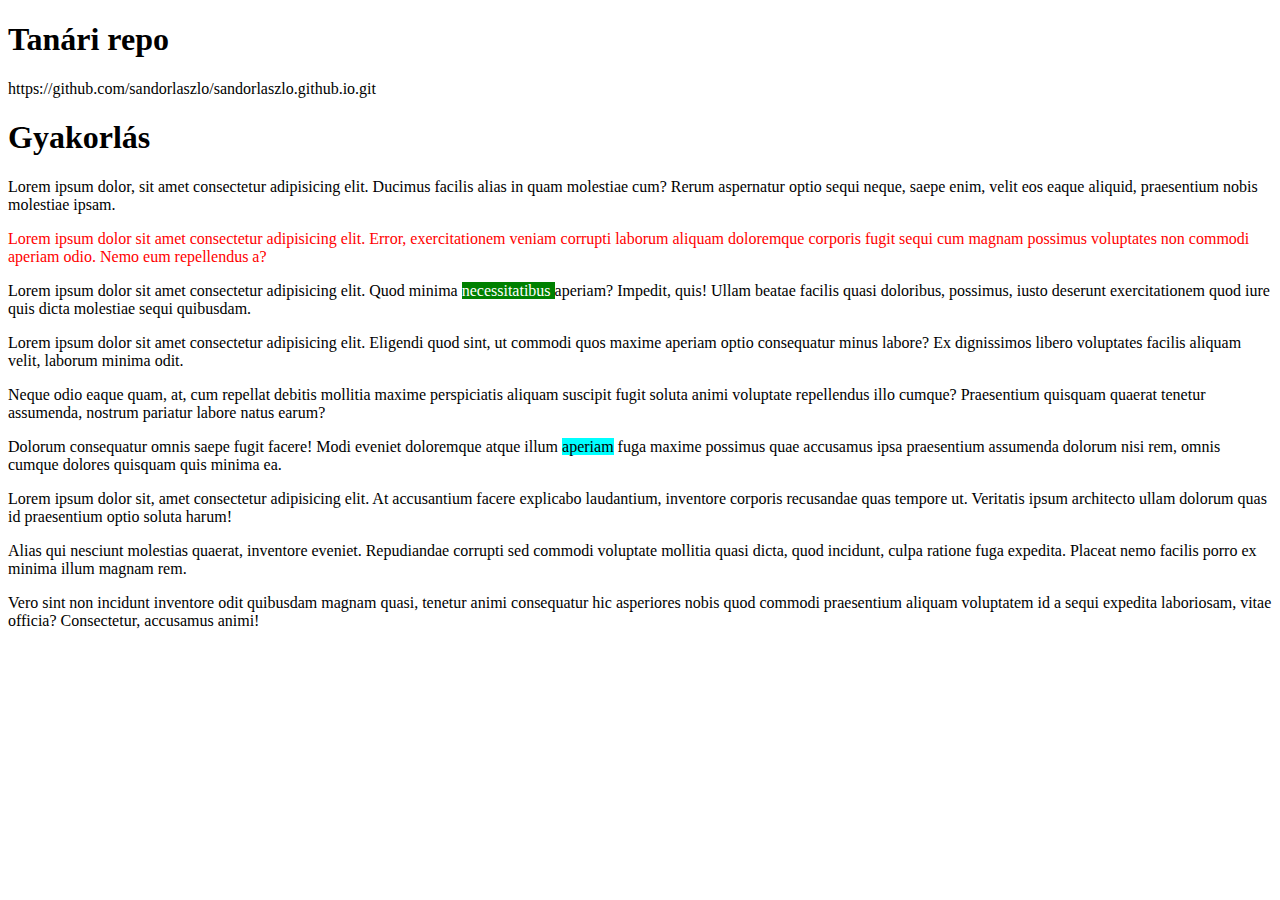
==== 2022.09.28.html @ 2599a7d6 "gyakorlás" ====
<!DOCTYPE html>
<html lang="hu">
<head>
    <meta charset="UTF-8">
    <meta http-equiv="X-UA-Compatible" content="IE=edge">
    <meta name="viewport" content="width=device-width, initial-scale=1.0">
    <title>2022.09.28-i feladatok</title>
</head>
<body>
    <h1>Tanári repo</h1>
    <p>https://github.com/sandorlaszlo/sandorlaszlo.github.io.git</p>
    <h1>Gyakorlás</h1>
    <p>Lorem ipsum dolor, sit amet consectetur adipisicing elit. Ducimus facilis alias in quam molestiae cum? Rerum aspernatur optio sequi neque, saepe enim, velit eos eaque aliquid, praesentium nobis molestiae ipsam.</p>
    <p style="color:red">Lorem ipsum dolor sit amet consectetur adipisicing elit. Error, exercitationem veniam corrupti laborum aliquam doloremque corporis fugit sequi cum magnam possimus voluptates non commodi aperiam odio. Nemo eum repellendus a?</p>
    <!-- p>lorem*3 -->
    <p>Lorem ipsum dolor sit amet consectetur adipisicing elit. Quod minima <span style="background-color:green; color: #FFFF"> necessitatibus </span> aperiam? Impedit, quis! Ullam beatae facilis quasi doloribus, possimus, iusto deserunt exercitationem quod iure quis dicta molestiae sequi quibusdam.</p>
    <!-- p*3>lorem -->
    <p>Lorem ipsum dolor sit amet consectetur adipisicing elit. Eligendi quod sint, ut commodi quos maxime aperiam optio consequatur minus labore? Ex dignissimos libero voluptates facilis aliquam velit, laborum minima odit.</p>
    <p>Neque odio eaque quam, at, cum repellat debitis mollitia maxime perspiciatis aliquam suscipit fugit soluta animi voluptate repellendus illo cumque? Praesentium quisquam quaerat tenetur assumenda, nostrum pariatur labore natus earum?</p>
    <p>Dolorum consequatur omnis saepe fugit facere! Modi eveniet doloremque atque illum <span style="background-color: cyan">aperiam</span> fuga maxime possimus quae accusamus ipsa praesentium assumenda dolorum nisi rem, omnis cumque dolores quisquam quis minima ea.</p>
    <!-- (p>lorem)*3 -->
    <p>Lorem ipsum dolor sit, amet consectetur adipisicing elit. At accusantium facere explicabo laudantium, inventore corporis recusandae quas tempore ut. Veritatis ipsum architecto ullam dolorum quas id praesentium optio soluta harum!</p>
    <p>Alias qui nesciunt molestias quaerat, inventore eveniet. Repudiandae corrupti sed commodi voluptate mollitia quasi dicta, quod incidunt, culpa ratione fuga expedita. Placeat nemo facilis porro ex minima illum magnam rem.</p>
    <p>Vero sint non incidunt inventore odit quibusdam magnam quasi, tenetur animi consequatur hic asperiores nobis quod commodi praesentium aliquam voluptatem id a sequi expedita laboriosam, vitae officia? Consectetur, accusamus animi!</p>
</body>
</html>
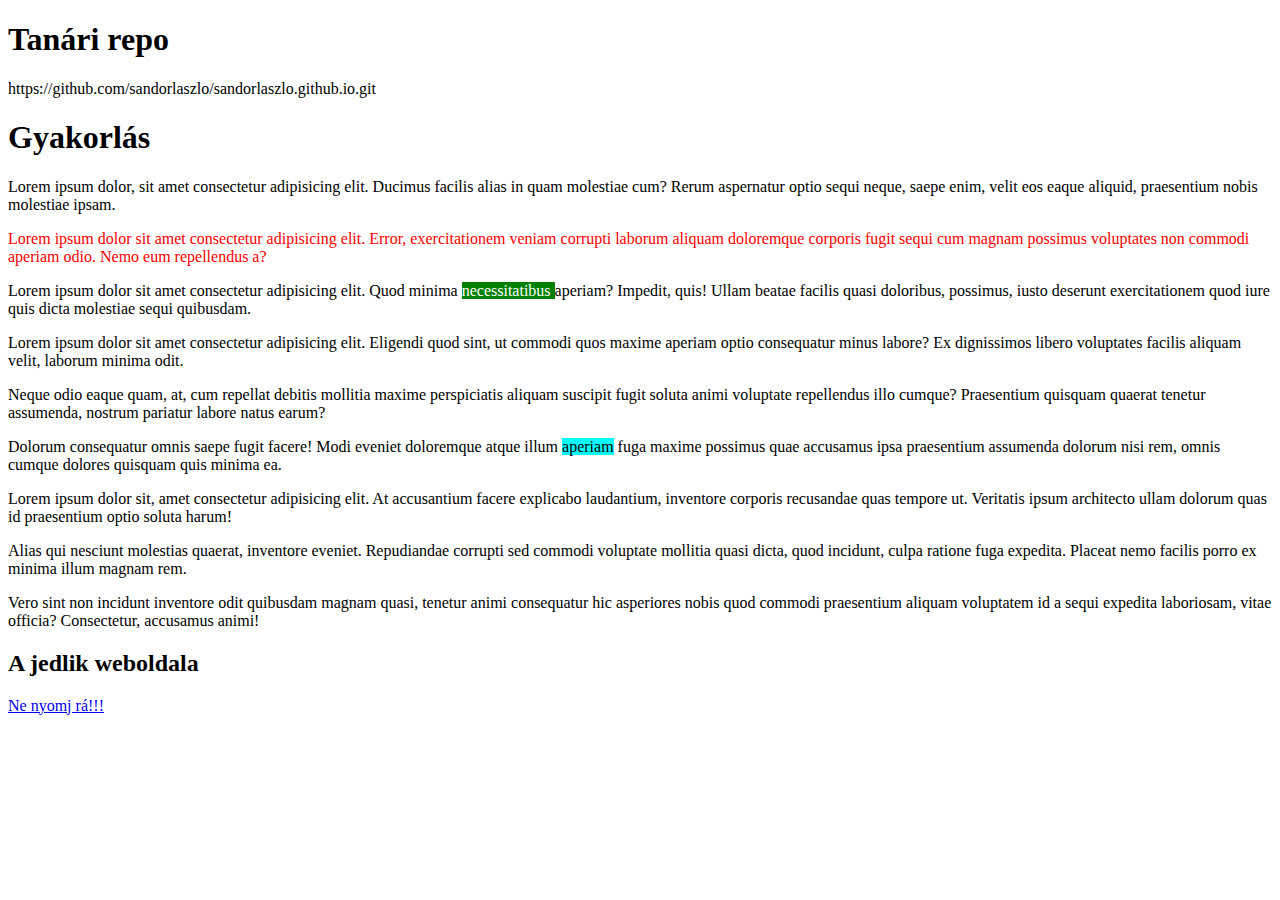
==== commit 77fa03fe: "2022.09.28" ====
--- a/2022.09.28.html
+++ b/2022.09.28.html
@@ -22,5 +22,7 @@
     <p>Lorem ipsum dolor sit, amet consectetur adipisicing elit. At accusantium facere explicabo laudantium, inventore corporis recusandae quas tempore ut. Veritatis ipsum architecto ullam dolorum quas id praesentium optio soluta harum!</p>
     <p>Alias qui nesciunt molestias quaerat, inventore eveniet. Repudiandae corrupti sed commodi voluptate mollitia quasi dicta, quod incidunt, culpa ratione fuga expedita. Placeat nemo facilis porro ex minima illum magnam rem.</p>
     <p>Vero sint non incidunt inventore odit quibusdam magnam quasi, tenetur animi consequatur hic asperiores nobis quod commodi praesentium aliquam voluptatem id a sequi expedita laboriosam, vitae officia? Consectetur, accusamus animi!</p>
+    <h2>A jedlik weboldala</h2>
+    <a href="https://www.jedlik.eu">Ne nyomj rá!!!</a>
 </body>
 </html>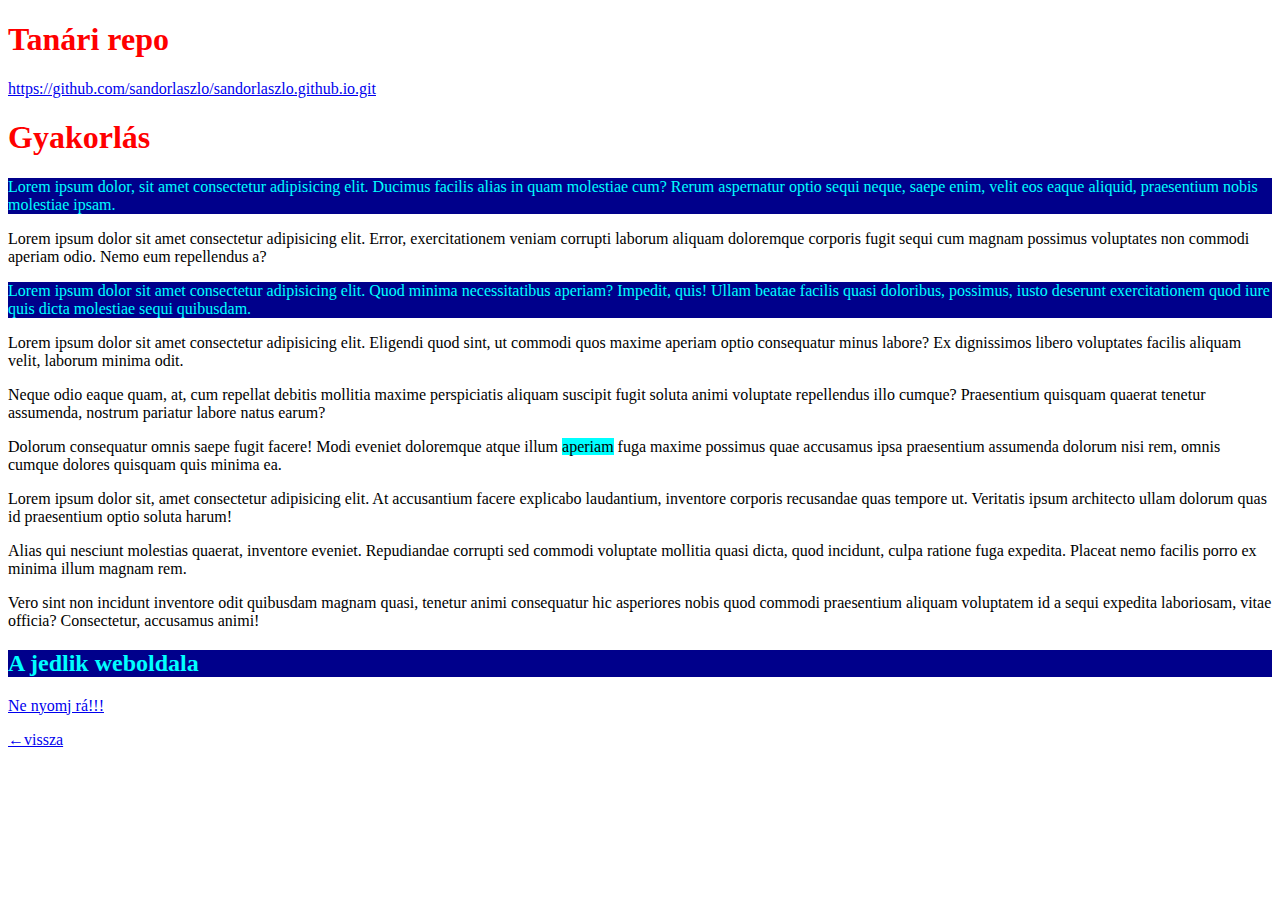
==== commit efcc634a: "2022.10.03-ai munka" ====
--- a/2022.09.28.html
+++ b/2022.09.28.html
@@ -5,15 +5,24 @@
     <meta http-equiv="X-UA-Compatible" content="IE=edge">
     <meta name="viewport" content="width=device-width, initial-scale=1.0">
     <title>2022.09.28-i feladatok</title>
+    <style>
+        h1 {
+            color: red;
+        }
+        .kiemelt {
+            color: aqua;
+            background-color: darkblue;
+        }
+    </style>
 </head>
 <body>
     <h1>Tanári repo</h1>
-    <p>https://github.com/sandorlaszlo/sandorlaszlo.github.io.git</p>
+    <p><a href="https://github.com/sandorlaszlo/sandorlaszlo.github.io.git">https://github.com/sandorlaszlo/sandorlaszlo.github.io.git</a></p>
     <h1>Gyakorlás</h1>
-    <p>Lorem ipsum dolor, sit amet consectetur adipisicing elit. Ducimus facilis alias in quam molestiae cum? Rerum aspernatur optio sequi neque, saepe enim, velit eos eaque aliquid, praesentium nobis molestiae ipsam.</p>
-    <p style="color:red">Lorem ipsum dolor sit amet consectetur adipisicing elit. Error, exercitationem veniam corrupti laborum aliquam doloremque corporis fugit sequi cum magnam possimus voluptates non commodi aperiam odio. Nemo eum repellendus a?</p>
+    <p class="kiemelt">Lorem ipsum dolor, sit amet consectetur adipisicing elit. Ducimus facilis alias in quam molestiae cum? Rerum aspernatur optio sequi neque, saepe enim, velit eos eaque aliquid, praesentium nobis molestiae ipsam.</p>
+    <p>Lorem ipsum dolor sit amet consectetur adipisicing elit. Error, exercitationem veniam corrupti laborum aliquam doloremque corporis fugit sequi cum magnam possimus voluptates non commodi aperiam odio. Nemo eum repellendus a?</p>
     <!-- p>lorem*3 -->
-    <p>Lorem ipsum dolor sit amet consectetur adipisicing elit. Quod minima <span style="background-color:green; color: #FFFF"> necessitatibus </span> aperiam? Impedit, quis! Ullam beatae facilis quasi doloribus, possimus, iusto deserunt exercitationem quod iure quis dicta molestiae sequi quibusdam.</p>
+    <p class="kiemelt">Lorem ipsum dolor sit amet consectetur adipisicing elit. Quod minima <span> necessitatibus </span> aperiam? Impedit, quis! Ullam beatae facilis quasi doloribus, possimus, iusto deserunt exercitationem quod iure quis dicta molestiae sequi quibusdam.</p>
     <!-- p*3>lorem -->
     <p>Lorem ipsum dolor sit amet consectetur adipisicing elit. Eligendi quod sint, ut commodi quos maxime aperiam optio consequatur minus labore? Ex dignissimos libero voluptates facilis aliquam velit, laborum minima odit.</p>
     <p>Neque odio eaque quam, at, cum repellat debitis mollitia maxime perspiciatis aliquam suscipit fugit soluta animi voluptate repellendus illo cumque? Praesentium quisquam quaerat tenetur assumenda, nostrum pariatur labore natus earum?</p>
@@ -22,7 +31,8 @@
     <p>Lorem ipsum dolor sit, amet consectetur adipisicing elit. At accusantium facere explicabo laudantium, inventore corporis recusandae quas tempore ut. Veritatis ipsum architecto ullam dolorum quas id praesentium optio soluta harum!</p>
     <p>Alias qui nesciunt molestias quaerat, inventore eveniet. Repudiandae corrupti sed commodi voluptate mollitia quasi dicta, quod incidunt, culpa ratione fuga expedita. Placeat nemo facilis porro ex minima illum magnam rem.</p>
     <p>Vero sint non incidunt inventore odit quibusdam magnam quasi, tenetur animi consequatur hic asperiores nobis quod commodi praesentium aliquam voluptatem id a sequi expedita laboriosam, vitae officia? Consectetur, accusamus animi!</p>
-    <h2>A jedlik weboldala</h2>
+    <h2 class="kiemelt">A jedlik weboldala</h2>
     <a href="https://www.jedlik.eu">Ne nyomj rá!!!</a>
+    <p><a href="index.html">←vissza</a></p>
 </body>
 </html>